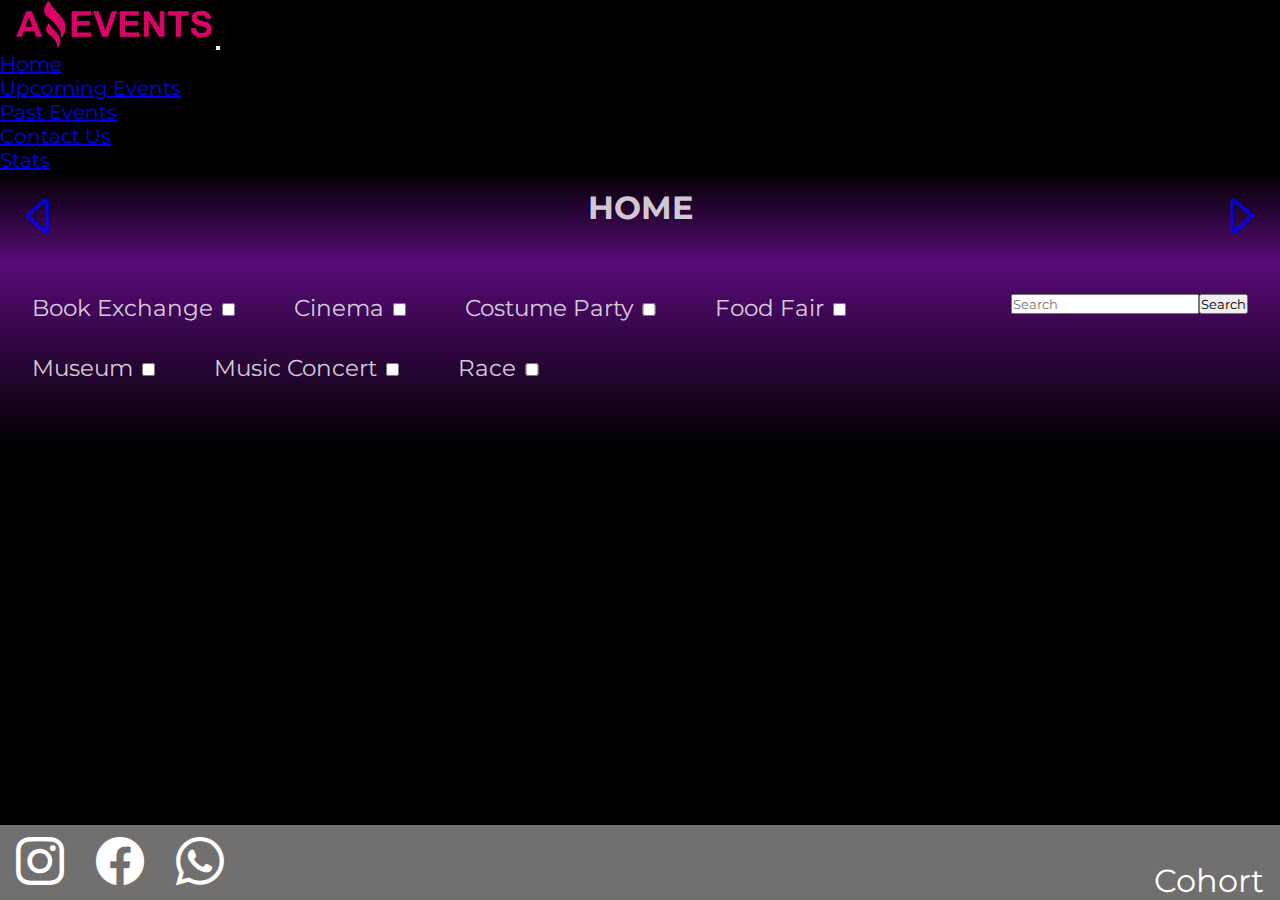
==== index.html @ 10e1f59e "almost" ====
<!DOCTYPE html>
<html lang="en">
  <head>
    <meta charset="UTF-8" />
    <meta http-equiv="X-UA-Compatible" content="IE=edge" />
    <meta name="viewport" content="width=device-width, initial-scale=1.0" />
    <link rel="stylesheet" href="style.css" />
    <link rel="shortcut icon" href="./images/favicon.png" type="image/x-icon" />
    <link
      rel="stylesheet"
      href="https://cdn.jsdelivr.net/npm/bootstrap-icons@1.10.3/font/bootstrap-icons.css"
    />
    <link
      href="https://cdn.jsdelivr.net/npm/bootstrap@5.3.0-alpha1/dist/css/bootstrap.min.css"
      rel="stylesheet"
      integrity="sha384-GLhlTQ8iRABdZLl6O3oVMWSktQOp6b7In1Zl3/Jr59b6EGGoI1aFkw7cmDA6j6gD"
      crossorigin="anonymous"
    />
    <title>Awesome Events</title>
  </head>

  <body>
    <header>
      <nav class="navbar navbar-expand-lg bg-body-tertiary">
        <div class="container-fluid">
          <a class="navbar-brand" href="#">
            <img
              class="logo"
              src="./images/Logo_Amazing_Events.png"
              alt="logo"
            />
          </a>
          <button
            class="navbar-toggler"
            type="button"
            data-bs-toggle="collapse"
            data-bs-target="#navbarNav"
            aria-controls="navbarNav"
            aria-expanded="false"
            aria-label="Toggle navigation"
          >
            <span class="navbar-toggler-icon"></span>
          </button>
          <div class="collapse navbar-collapse" id="navbarNav">
            <ul class="navbar-nav">
              <li class="nav-item">
                <a class="nav-link active" aria-current="page" href="#">Home</a>
              </li>
              <li class="nav-item">
                <a class="nav-link" href="upcoming_events.html"
                  >Upcoming Events</a
                >
              </li>
              <li class="nav-item">
                <a class="nav-link" href="past_event.html">Past Events</a>
              </li>
              <li class="nav-item">
                <a class="nav-link" href="contact.html">Contact Us</a>
              </li>
                       <li class="nav-item">
                <a class="nav-link" href="stats.html">Stats</a>
              </li>
            </ul>
          </div>
        </div>
      </nav>
    </header>
    <div class="rule">
      <a href="stats.html"><i class="bi bi-caret-left"></i></a>
      <h1 class="display-4">Home</h1>
      <a href="upcoming_events.html"><i class="bi bi-caret-right"></i></a>
    </div>

    <main>
      <div>
        <div>
          <div class="checkbox-container">
            <div class="categories">
              <div>
                <label for="category1">Book Exchange</label>
                <input type="checkbox" name="Category" id="category1" value="Book Exchange" class="checkbox-values" />
              </div>
              <div>
                <label for="category2">Cinema</label>
                <input type="checkbox" name="Category" id="category2" value="Cinema" class="checkbox-values" />
              </div>
              <div>
                <label for="category3">Costume Party</label>
                <input type="checkbox" name="Category" id="category3" value="Costume Party" class="checkbox-values" />
              </div>
              <div>
                <label for="category4">Food Fair</label>
                <input type="checkbox" name="Category" id="category4" value="Food Fair" class="checkbox-values" />
              </div>
              <div>
                <label for="category5">Museum</label>
                <input type="checkbox" name="Category" id="category5" value="Museum" class="checkbox-values" />
              </div>
              <div>
                <label for="category6">Music Concert</label>
                <input type="checkbox" name="Category" id="category6" value="Music Concert" class="checkbox-values" />
              </div>
              <div>
                <label for="category7">Race</label>
                <input type="checkbox" name="Category" id="category7" value="Race" class="checkbox-values"/>
              </div>
            </div>
            <div class="search-container">
              <input
                class="form-control me-2"
                id="searcher"
                type="search"
                placeholder="Search"
                aria-label="Search"
              />
              <button class="btn btn-outline-success" id="button-search" type="submit">
                Search
              </button>
            </div>
          </div>
        </div>

      <div class="card-container" id="cards">
        <!-- <div class="card" style="width: 20rem">
          <img
            src="./images/Marathon.jpg"
            class="card-img-top"
            alt="Marathon"
          />
          <div class="card-body">
            <div class="title">
              <h5 class="card-title">Card name</h5>
              <h6>Date</h6>
            </div>
            <p class="card-text">
              This is a description of the event and how AWESOME we are.
            </p>
          </div>
          <ul class="list-group list-group-flush">
            <li class="list-group-item">Category</li>
            <li class="list-group-item">Place</li>
            <li class="list-group-item">Capacity</li>
            <li class="list-group-item">Assistance or estimate</li>
            <li class="list-group-item">
              <div class="price-container">
                <p>Price</p>
                <button type="button" class="btn btn-success">See More</button>
              </div>
            </li>
          </ul>
        </div>
     
        <div class="card" style="width: 20rem">
          <img
            src="./images/Food_Fair.jpg"
            class="card-img-top"
            alt="Food_Fair"
          />
          <div class="card-body">
            <div class="title">
              <h5 class="card-title">Card name</h5>
              <h6>Date</h6>
            </div>
            <p class="card-text">
              This is a description of the event and how AWESOME we are.
            </p>
          </div>
          <ul class="list-group list-group-flush">
            <li class="list-group-item">Category</li>
            <li class="list-group-item">Place</li>
            <li class="list-group-item">Capacity</li>
            <li class="list-group-item">Assistance or estimate</li>
            <li class="list-group-item">
              <div class="price-container">
                <p>Price</p>
                <button type="button" class="btn btn-success">See More</button>
              </div>
            </li>
          </ul>
        </div>

        <div class="card" style="width: 20rem">
          <img
            src="./images/Museum_Tour.jpg"
            class="card-img-top"
            alt="Museum_Tour"
          />
          <div class="card-body">
            <div class="title">
              <h5 class="card-title">Card name</h5>
              <h6>Date</h6>
            </div>
            <p class="card-text">
              This is a description of the event and how AWESOME we are.
            </p>
          </div>
          <ul class="list-group list-group-flush">
            <li class="list-group-item">Category</li>
            <li class="list-group-item">Place</li>
            <li class="list-group-item">Capacity</li>
            <li class="list-group-item">Assistance or estimate</li>
            <li class="list-group-item">
              <div class="price-container">
                <p>Price</p>
                <button type="button" class="btn btn-success">See More</button>
              </div>
            </li>
          </ul>
        </div>

        <div class="card" style="width: 20rem">
          <img
            src="./images/Costume_Party.jpg"
            class="card-img-top"
            alt="Costume_Party"
          />
          <div class="card-body">
            <div class="title">
              <h5 class="card-title">Card name</h5>
              <h6>Date</h6>
            </div>
            <p class="card-text">
              This is a description of the event and how AWESOME we are.
            </p>
          </div>
          <ul class="list-group list-group-flush">
            <li class="list-group-item">Category</li>
            <li class="list-group-item">Place</li>
            s
            <li class="list-group-item">Capacity</li>
            <li class="list-group-item">Assistance or estimate</li>
            <li class="list-group-item">
              <div class="price-container">
                <p>Price</p>
                <button type="button" class="btn btn-success">See More</button>
              </div>
            </li>
          </ul>
        </div> -->
      </div>
    </main>
    <footer>
      <div class="social-media">
        <div class="insta">
          <a href=""><i class="bi bi-instagram"></i></a>
        </div>
        <div class="fb">
          <a href=""><i class="bi bi-facebook"></i></a>
        </div>
        <div class="wapp">
          <a href=""><i class="bi bi-whatsapp"></i></a>
        </div>
      </div>
      <p>Cohort</p>
      
    </footer>
    <script type="module" src="./scripts/index.js"></script>
  </body>
</html>
---- style.css ----
@import url('https://fonts.googleapis.com/css2?family=Montserrat&display=swap');

* {
  box-sizing: border-box;
  margin: 0;
  padding: 0;
  font-family: 'Montserrat', sans-serif;
}

.logo {
  height: 3rem;
  margin-left: 1rem;
}

.navbar-collapse {
  justify-content: right;
  margin-right: 2rem;
  font-size: 0.5rem;
}

h1 {
  text-transform: uppercase;
}

.rule {
  display: flex;
  justify-content: space-between;
  background: linear-gradient(180deg, rgb(0, 0, 0), #580b77);
  padding: 1rem;
  color: #ffffffce;
}

.bi {
  font-size: 3rem;
}

.checkbox-container {
  display: flex;
  justify-content: space-around;
  font-size: 23px;
  gap: 1rem;
}

.categories {
  display: flex;
  justify-content: left;
  gap: 2rem;
  flex-wrap: wrap;
}

.navbar-nav {
  gap: 20px;
  font-size: 20px;
}

.search-container {
  display: flex;
  justify-content: right;
  height: fit-content;
}

main {
  background: linear-gradient(0deg, rgb(0, 0, 0), #580b77);
  color: #ffffffce;
  padding: 2rem;
}

.categories input {
  width: 1.2rem;
  margin-right: 1.5rem;
}

.card-container {
  display: flex;
  justify-content: space-around;
  flex-wrap: wrap;
  margin-top: 2rem;
  gap: 1rem;
  color: #000;
}

.card img {
  padding: 1rem;
}

.card-container img {
  height: -webkit-fill-available;
  height: 13rem;
}

.title {
  display: flex;
  justify-content: space-around;
}

h6 {
  display: flex;
  align-items: center;
}

.price-container {
  display: flex;
  justify-content: space-between;
  align-items: baseline;
}

footer {
  display: flex;
  align-items: flex-end;
  justify-content: space-between;
  background-color: #949090c4;
  width: 100%;
  position: absolute;
  bottom: 0;
}

.social-media {
  display: flex;
  align-items: center;
  height: 4.7rem;
}

footer i {
  color: #fff;
  margin: 1rem;
}

footer p {
  font-size: xx-large;
  color: #fff;
  margin-right: 1rem;
}

form {
  margin: auto;
  width: 50vw;
}

.submit {
  display: flex;
  justify-content: flex-end;
}

.submit input {
  padding: 0.8rem;
}

body {
  background-color: rgb(0, 0, 0) !important;
  display: flex;
  flex-direction: column;
  position: relative;
  min-height: 100vh;
  padding-bottom: 3.5rem;
}

.pop-up {
  justify-content: center;
  align-content: center;
  align-items: center;
  height: fit-conte;
}

.col-md-6 img {
  width: -webkit-fill-available;
  object-fit: cover;
  border-radius: 2rem !important;
}

.main-details {
  display: flex;
  justify-content: center;
  align-items: center;
  color: #000;
}

th {
  height: 3rem;
  padding: 1rem !important;
}

.table-up {
  background-color: #c9abc9;
}

.table-down {
  background-color: #a183a5;
}

.table-container {
  color: #000;
  background-color: #efe9f0;
}

.th {
  background-color: #939c6b !important;
  display: flex;
  align-items: center;
  width: 100%;
}

.main-stats {
  display: flex;
  justify-content: center;
}

html {
  height: 100%;
}

@media (max-width: 767px) {
  form {
    width: auto;
  }
}

@media (max-width: 1023px) {
  .checkbox-container {
    flex-direction: column-reverse;
  }
}

.filterIn{
  display:none
}
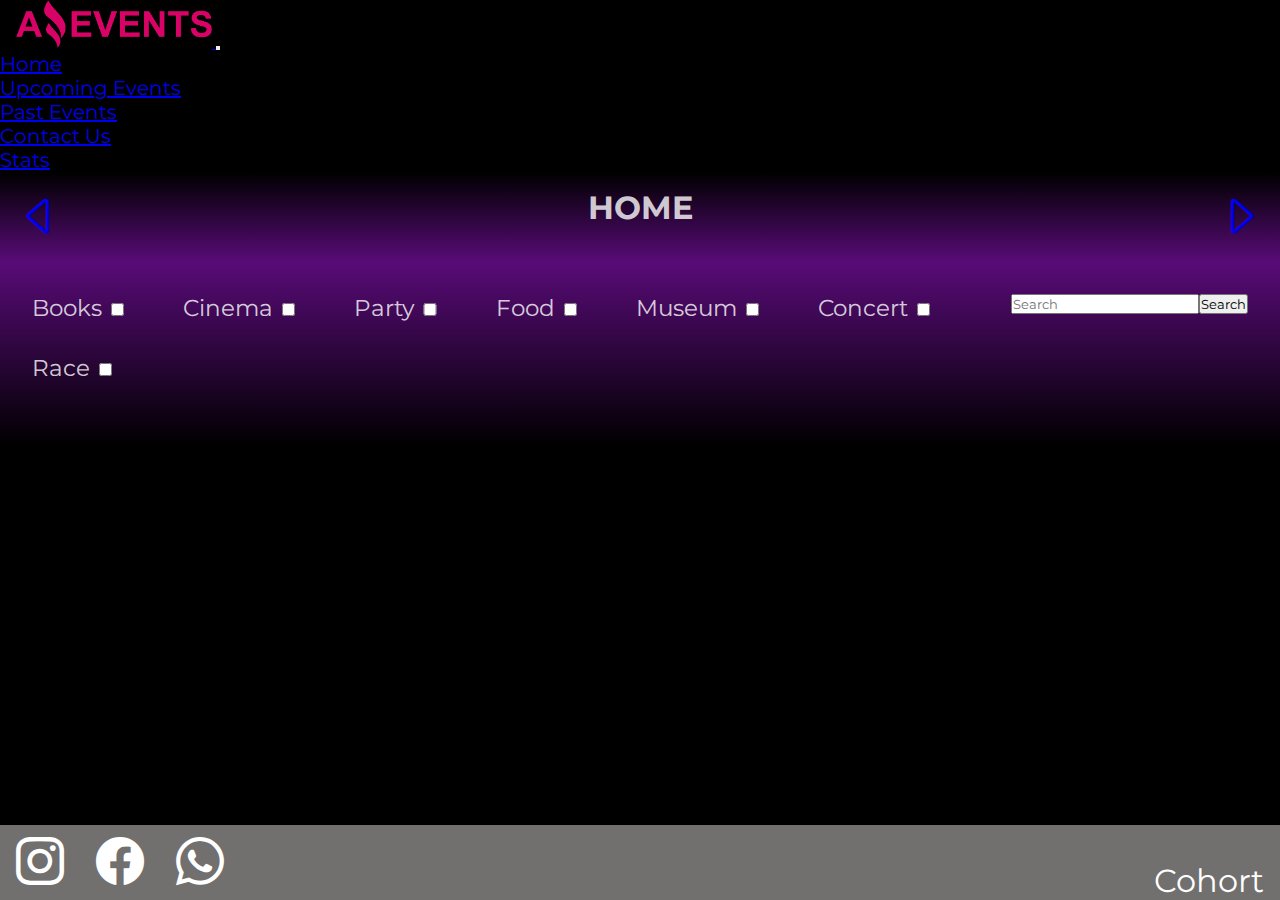
==== commit 91b87848: "fetch ok in all" ====
--- a/index.html
+++ b/index.html
@@ -1,259 +1,118 @@
 <!DOCTYPE html>
 <html lang="en">
-  <head>
-    <meta charset="UTF-8" />
-    <meta http-equiv="X-UA-Compatible" content="IE=edge" />
-    <meta name="viewport" content="width=device-width, initial-scale=1.0" />
-    <link rel="stylesheet" href="style.css" />
-    <link rel="shortcut icon" href="./images/favicon.png" type="image/x-icon" />
-    <link
-      rel="stylesheet"
-      href="https://cdn.jsdelivr.net/npm/bootstrap-icons@1.10.3/font/bootstrap-icons.css"
-    />
-    <link
-      href="https://cdn.jsdelivr.net/npm/bootstrap@5.3.0-alpha1/dist/css/bootstrap.min.css"
-      rel="stylesheet"
-      integrity="sha384-GLhlTQ8iRABdZLl6O3oVMWSktQOp6b7In1Zl3/Jr59b6EGGoI1aFkw7cmDA6j6gD"
-      crossorigin="anonymous"
-    />
-    <title>Awesome Events</title>
-  </head>
 
-  <body>
-    <header>
-      <nav class="navbar navbar-expand-lg bg-body-tertiary">
-        <div class="container-fluid">
-          <a class="navbar-brand" href="#">
-            <img
-              class="logo"
-              src="./images/Logo_Amazing_Events.png"
-              alt="logo"
-            />
-          </a>
-          <button
-            class="navbar-toggler"
-            type="button"
-            data-bs-toggle="collapse"
-            data-bs-target="#navbarNav"
-            aria-controls="navbarNav"
-            aria-expanded="false"
-            aria-label="Toggle navigation"
-          >
-            <span class="navbar-toggler-icon"></span>
-          </button>
-          <div class="collapse navbar-collapse" id="navbarNav">
-            <ul class="navbar-nav">
-              <li class="nav-item">
-                <a class="nav-link active" aria-current="page" href="#">Home</a>
-              </li>
-              <li class="nav-item">
-                <a class="nav-link" href="upcoming_events.html"
-                  >Upcoming Events</a
-                >
-              </li>
-              <li class="nav-item">
-                <a class="nav-link" href="past_event.html">Past Events</a>
-              </li>
-              <li class="nav-item">
-                <a class="nav-link" href="contact.html">Contact Us</a>
-              </li>
-                       <li class="nav-item">
-                <a class="nav-link" href="stats.html">Stats</a>
-              </li>
-            </ul>
-          </div>
-        </div>
-      </nav>
-    </header>
-    <div class="rule">
-      <a href="stats.html"><i class="bi bi-caret-left"></i></a>
-      <h1 class="display-4">Home</h1>
-      <a href="upcoming_events.html"><i class="bi bi-caret-right"></i></a>
-    </div>
+<head>
+  <meta charset="UTF-8" />
+  <meta http-equiv="X-UA-Compatible" content="IE=edge" />
+  <meta name="viewport" content="width=device-width, initial-scale=1.0" />
+  <link rel="stylesheet" href="style.css" />
+  <link rel="shortcut icon" href="./images/favicon.png" type="image/x-icon" />
+  <link rel="stylesheet" href="https://cdn.jsdelivr.net/npm/bootstrap-icons@1.10.3/font/bootstrap-icons.css" />
+  <link href="https://cdn.jsdelivr.net/npm/bootstrap@5.3.0-alpha1/dist/css/bootstrap.min.css" rel="stylesheet"
+    integrity="sha384-GLhlTQ8iRABdZLl6O3oVMWSktQOp6b7In1Zl3/Jr59b6EGGoI1aFkw7cmDA6j6gD" crossorigin="anonymous" />
+  <title>Awesome Events</title>
+</head>
 
-    <main>
-      <div>
-        <div>
-          <div class="checkbox-container">
-            <div class="categories">
-              <div>
-                <label for="category1">Book Exchange</label>
-                <input type="checkbox" name="Category" id="category1" value="Book Exchange" class="checkbox-values" />
-              </div>
-              <div>
-                <label for="category2">Cinema</label>
-                <input type="checkbox" name="Category" id="category2" value="Cinema" class="checkbox-values" />
-              </div>
-              <div>
-                <label for="category3">Costume Party</label>
-                <input type="checkbox" name="Category" id="category3" value="Costume Party" class="checkbox-values" />
-              </div>
-              <div>
-                <label for="category4">Food Fair</label>
-                <input type="checkbox" name="Category" id="category4" value="Food Fair" class="checkbox-values" />
-              </div>
-              <div>
-                <label for="category5">Museum</label>
-                <input type="checkbox" name="Category" id="category5" value="Museum" class="checkbox-values" />
-              </div>
-              <div>
-                <label for="category6">Music Concert</label>
-                <input type="checkbox" name="Category" id="category6" value="Music Concert" class="checkbox-values" />
-              </div>
-              <div>
-                <label for="category7">Race</label>
-                <input type="checkbox" name="Category" id="category7" value="Race" class="checkbox-values"/>
-              </div>
-            </div>
-            <div class="search-container">
-              <input
-                class="form-control me-2"
-                id="searcher"
-                type="search"
-                placeholder="Search"
-                aria-label="Search"
-              />
-              <button class="btn btn-outline-success" id="button-search" type="submit">
-                Search
-              </button>
-            </div>
-          </div>
-        </div>
-
-      <div class="card-container" id="cards">
-        <!-- <div class="card" style="width: 20rem">
-          <img
-            src="./images/Marathon.jpg"
-            class="card-img-top"
-            alt="Marathon"
-          />
-          <div class="card-body">
-            <div class="title">
-              <h5 class="card-title">Card name</h5>
-              <h6>Date</h6>
-            </div>
-            <p class="card-text">
-              This is a description of the event and how AWESOME we are.
-            </p>
-          </div>
-          <ul class="list-group list-group-flush">
-            <li class="list-group-item">Category</li>
-            <li class="list-group-item">Place</li>
-            <li class="list-group-item">Capacity</li>
-            <li class="list-group-item">Assistance or estimate</li>
-            <li class="list-group-item">
-              <div class="price-container">
-                <p>Price</p>
-                <button type="button" class="btn btn-success">See More</button>
-              </div>
+<body>
+  <header>
+    <nav class="navbar navbar-expand-lg bg-body-tertiary">
+      <div class="container-fluid">
+        <a class="navbar-brand" href="#">
+          <img class="logo" src="./images/Logo_Amazing_Events.png" alt="logo" />
+        </a>
+        <button class="navbar-toggler" type="button" data-bs-toggle="collapse" data-bs-target="#navbarNav"
+          aria-controls="navbarNav" aria-expanded="false" aria-label="Toggle navigation">
+          <span class="navbar-toggler-icon"></span>
+        </button>
+        <div class="collapse navbar-collapse" id="navbarNav">
+          <ul class="navbar-nav">
+            <li class="nav-item">
+              <a class="nav-link active" aria-current="page" href="#">Home</a>
+            </li>
+            <li class="nav-item">
+              <a class="nav-link" href="upcoming_events.html">Upcoming Events</a>
+            </li>
+            <li class="nav-item">
+              <a class="nav-link" href="past_event.html">Past Events</a>
+            </li>
+            <li class="nav-item">
+              <a class="nav-link" href="contact.html">Contact Us</a>
+            </li>
+            <li class="nav-item">
+              <a class="nav-link" href="stats.html">Stats</a>
             </li>
           </ul>
         </div>
-     
-        <div class="card" style="width: 20rem">
-          <img
-            src="./images/Food_Fair.jpg"
-            class="card-img-top"
-            alt="Food_Fair"
-          />
-          <div class="card-body">
-            <div class="title">
-              <h5 class="card-title">Card name</h5>
-              <h6>Date</h6>
+      </div>
+    </nav>
+  </header>
+  <div class="rule">
+    <a href="stats.html"><i class="bi bi-caret-left"></i></a>
+    <h1 class="display-4">Home</h1>
+    <a href="upcoming_events.html"><i class="bi bi-caret-right"></i></a>
+  </div>
+
+  <main>
+    <div>
+      <div>
+        <div class="checkbox-container">
+          <div class="categories">
+            <div>
+              <label for="category1">Books</label>
+              <input type="checkbox" name="Category" id="category1" value="Books" class="checkbox-values" />
             </div>
-            <p class="card-text">
-              This is a description of the event and how AWESOME we are.
-            </p>
+            <div>
+              <label for="category2">Cinema</label>
+              <input type="checkbox" name="Category" id="category2" value="Cinema" class="checkbox-values" />
+            </div>
+            <div>
+              <label for="category3">Party</label>
+              <input type="checkbox" name="Category" id="category3" value="Party" class="checkbox-values" />
+            </div>
+            <div>
+              <label for="category4">Food</label>
+              <input type="checkbox" name="Category" id="category4" value="Food" class="checkbox-values" />
+            </div>
+            <div>
+              <label for="category5">Museum</label>
+              <input type="checkbox" name="Category" id="category5" value="Museum" class="checkbox-values" />
+            </div>
+            <div>
+              <label for="category6">Concert</label>
+              <input type="checkbox" name="Category" id="category6" value="Concert" class="checkbox-values" />
+            </div>
+            <div>
+              <label for="category7">Race</label>
+              <input type="checkbox" name="Category" id="category7" value="Race" class="checkbox-values" />
+            </div>
           </div>
-          <ul class="list-group list-group-flush">
-            <li class="list-group-item">Category</li>
-            <li class="list-group-item">Place</li>
-            <li class="list-group-item">Capacity</li>
-            <li class="list-group-item">Assistance or estimate</li>
-            <li class="list-group-item">
-              <div class="price-container">
-                <p>Price</p>
-                <button type="button" class="btn btn-success">See More</button>
-              </div>
-            </li>
-          </ul>
-        </div>
-
-        <div class="card" style="width: 20rem">
-          <img
-            src="./images/Museum_Tour.jpg"
-            class="card-img-top"
-            alt="Museum_Tour"
-          />
-          <div class="card-body">
-            <div class="title">
-              <h5 class="card-title">Card name</h5>
-              <h6>Date</h6>
-            </div>
-            <p class="card-text">
-              This is a description of the event and how AWESOME we are.
-            </p>
+          <div class="search-container">
+            <input class="form-control me-2" id="searcher" type="search" placeholder="Search" aria-label="Search" />
+            <button class="btn btn-outline-success" id="button-search" type="submit">
+              Search
+            </button>
           </div>
-          <ul class="list-group list-group-flush">
-            <li class="list-group-item">Category</li>
-            <li class="list-group-item">Place</li>
-            <li class="list-group-item">Capacity</li>
-            <li class="list-group-item">Assistance or estimate</li>
-            <li class="list-group-item">
-              <div class="price-container">
-                <p>Price</p>
-                <button type="button" class="btn btn-success">See More</button>
-              </div>
-            </li>
-          </ul>
-        </div>
-
-        <div class="card" style="width: 20rem">
-          <img
-            src="./images/Costume_Party.jpg"
-            class="card-img-top"
-            alt="Costume_Party"
-          />
-          <div class="card-body">
-            <div class="title">
-              <h5 class="card-title">Card name</h5>
-              <h6>Date</h6>
-            </div>
-            <p class="card-text">
-              This is a description of the event and how AWESOME we are.
-            </p>
-          </div>
-          <ul class="list-group list-group-flush">
-            <li class="list-group-item">Category</li>
-            <li class="list-group-item">Place</li>
-            s
-            <li class="list-group-item">Capacity</li>
-            <li class="list-group-item">Assistance or estimate</li>
-            <li class="list-group-item">
-              <div class="price-container">
-                <p>Price</p>
-                <button type="button" class="btn btn-success">See More</button>
-              </div>
-            </li>
-          </ul>
-        </div> -->
-      </div>
-    </main>
-    <footer>
-      <div class="social-media">
-        <div class="insta">
-          <a href=""><i class="bi bi-instagram"></i></a>
-        </div>
-        <div class="fb">
-          <a href=""><i class="bi bi-facebook"></i></a>
-        </div>
-        <div class="wapp">
-          <a href=""><i class="bi bi-whatsapp"></i></a>
         </div>
       </div>
-      <p>Cohort</p>
-      
-    </footer>
-    <script type="module" src="./scripts/index.js"></script>
-  </body>
-</html>
+
+      <div class="card-container" id="cards">
+  </main>
+  <footer>
+    <div class="social-media">
+      <div class="insta">
+        <a href=""><i class="bi bi-instagram"></i></a>
+      </div>
+      <div class="fb">
+        <a href=""><i class="bi bi-facebook"></i></a>
+      </div>
+      <div class="wapp">
+        <a href=""><i class="bi bi-whatsapp"></i></a>
+      </div>
+    </div>
+    <p>Cohort</p>
+
+  </footer>
+  <script type="module" src="./scripts/index.js"></script>
+</body>
+
+</html>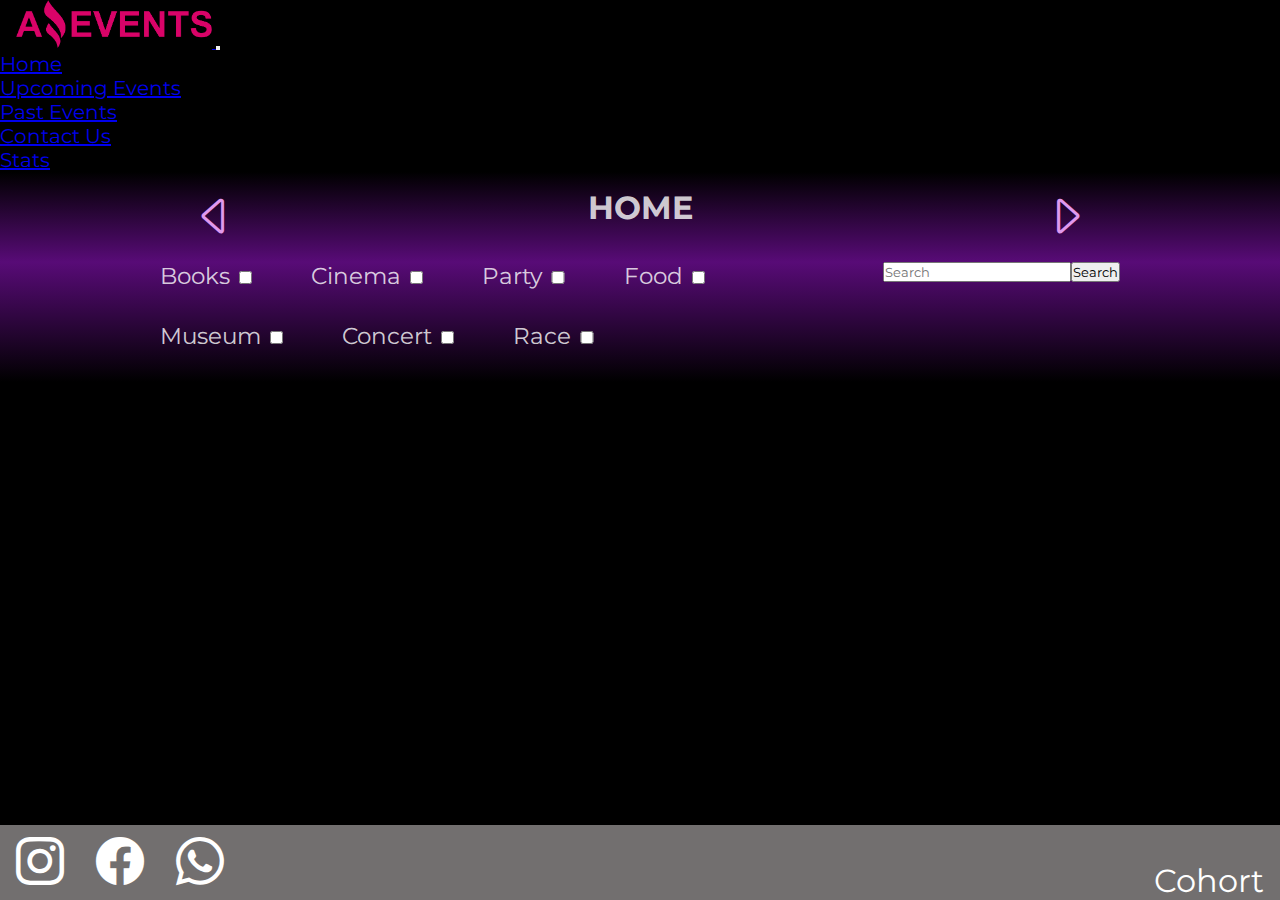
==== commit daaedecc: "display style main in progress" ====
--- a/index.html
+++ b/index.html
@@ -48,7 +48,7 @@
   </header>
   <div class="rule">
     <a href="stats.html"><i class="bi bi-caret-left"></i></a>
-    <h1 class="display-4">Home</h1>
+    <h1 class="h1-displaystyle">Home</h1>
     <a href="upcoming_events.html"><i class="bi bi-caret-right"></i></a>
   </div>
 
--- a/style.css
+++ b/style.css
@@ -19,15 +19,28 @@
 }
 
 h1 {
+  display: flex;
+  justify-content: space-around;
+  align-content: center;
   text-transform: uppercase;
 }
 
 .rule {
   display: flex;
-  justify-content: space-between;
+  justify-content: space-around;
+  align-content: center;
   background: linear-gradient(180deg, rgb(0, 0, 0), #580b77);
   padding: 1rem;
   color: #ffffffce;
+}
+
+.rule a{
+  display: flex;
+  justify-content: space-around;
+  text-decoration: none;
+  color: #e099ee;
+  justify-content: center;
+  align-content: center;
 }
 
 .bi {
@@ -63,6 +76,7 @@
   background: linear-gradient(0deg, rgb(0, 0, 0), #580b77);
   color: #ffffffce;
   padding: 2rem;
+  padding: 0 10rem;
 }
 
 .categories input {
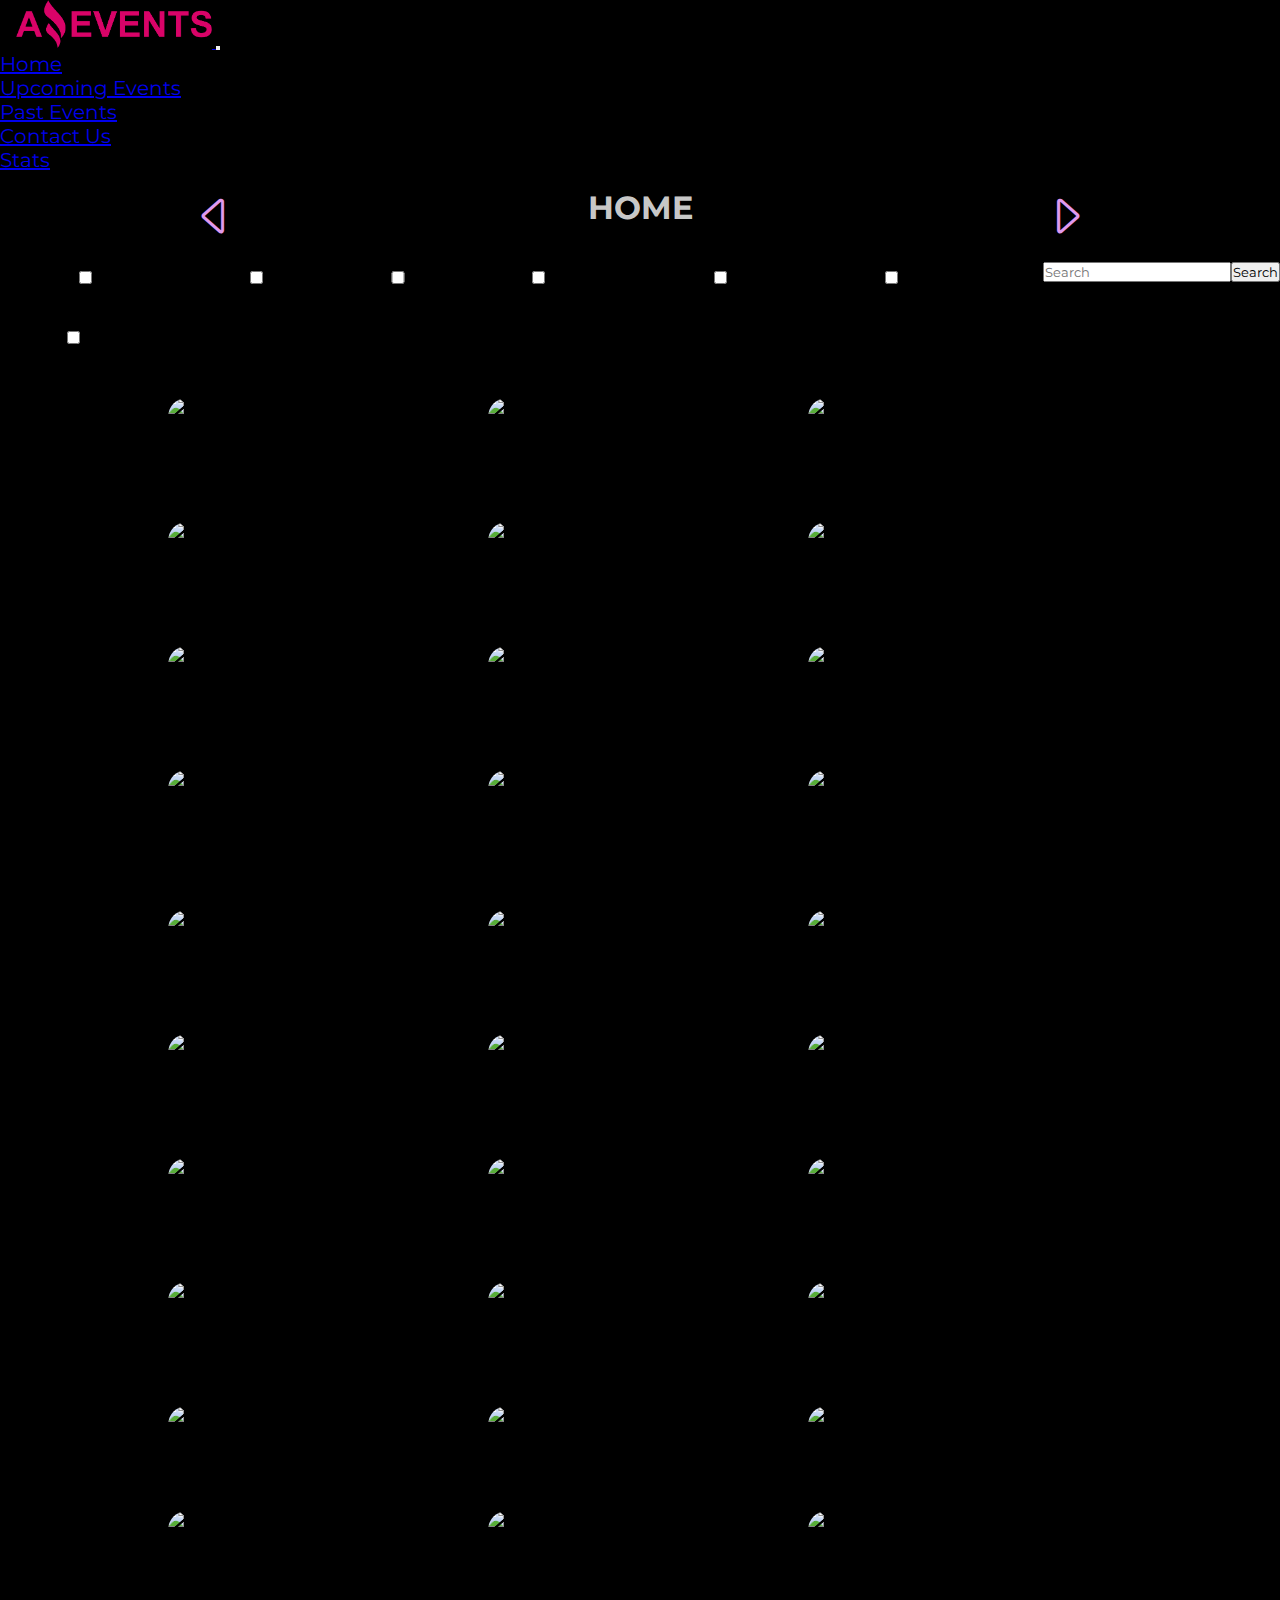
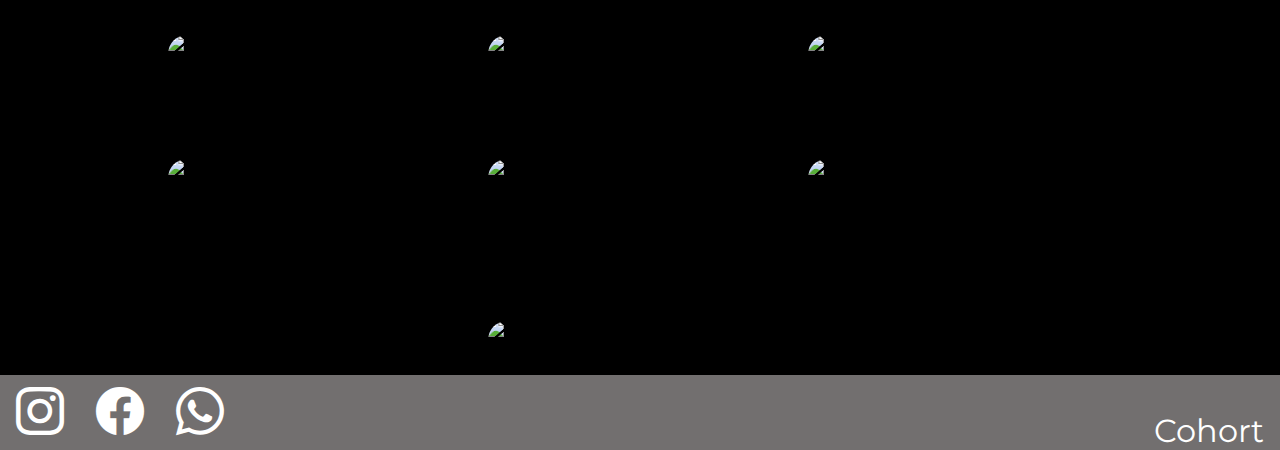
==== commit 6047d80f: "card style in progress" ====
--- a/index.html
+++ b/index.html
@@ -95,7 +95,7 @@
         </div>
       </div>
 
-      <div class="card-container" id="cards">
+      <div class="card-container" id="cards"> </div>
   </main>
   <footer>
     <div class="social-media">
--- a/style.css
+++ b/style.css
@@ -29,7 +29,6 @@
   display: flex;
   justify-content: space-around;
   align-content: center;
-  background: linear-gradient(180deg, rgb(0, 0, 0), #580b77);
   padding: 1rem;
   color: #ffffffce;
 }
@@ -72,34 +71,52 @@
   height: fit-content;
 }
 
-main {
-  background: linear-gradient(0deg, rgb(0, 0, 0), #580b77);
-  color: #ffffffce;
-  padding: 2rem;
-  padding: 0 10rem;
-}
 
 .categories input {
   width: 1.2rem;
   margin-right: 1.5rem;
 }
 
+.card{
+   width: 19rem; 
+   margin-top: 1rem;
+   border-radius: 1.5rem !important;
+}
+
+.card:hover{
+translate: 5px 2px;
+}
+
 .card-container {
   display: flex;
-  justify-content: space-around;
+  justify-content: center;
   flex-wrap: wrap;
   margin-top: 2rem;
   gap: 1rem;
   color: #000;
+  padding: 0 5%;
 }
 
 .card img {
-  padding: 1rem;
+  object-fit: cover;
+}
+
+.card-body{
+  padding: 0 1rem 0;
+
+}
+
+.card-title{
+  width: 60%;
 }
 
 .card-container img {
-  height: -webkit-fill-available;
-  height: 13rem;
+  height: 15rem;
+  border-radius: 1.5rem 1.5rem 0 0;
+}
+
+.list-group-item{
+display: none !important;
 }
 
 .title {
@@ -166,6 +183,11 @@
   position: relative;
   min-height: 100vh;
   padding-bottom: 3.5rem;
+  background-image: url(./images/bg.png);
+  background-repeat: no-repeat;        
+  background-position: center;        
+  background-size: cover;             
+  background-attachment: fixed;  
 }
 
 .pop-up {
@@ -178,7 +200,7 @@
 .col-md-6 img {
   width: -webkit-fill-available;
   object-fit: cover;
-  border-radius: 2rem !important;
+  border-radius: 2.5rem !important;
 }
 
 .main-details {
@@ -212,7 +234,7 @@
   align-items: center;
   width: 100%;
 }
-
+z
 .main-stats {
   display: flex;
   justify-content: center;
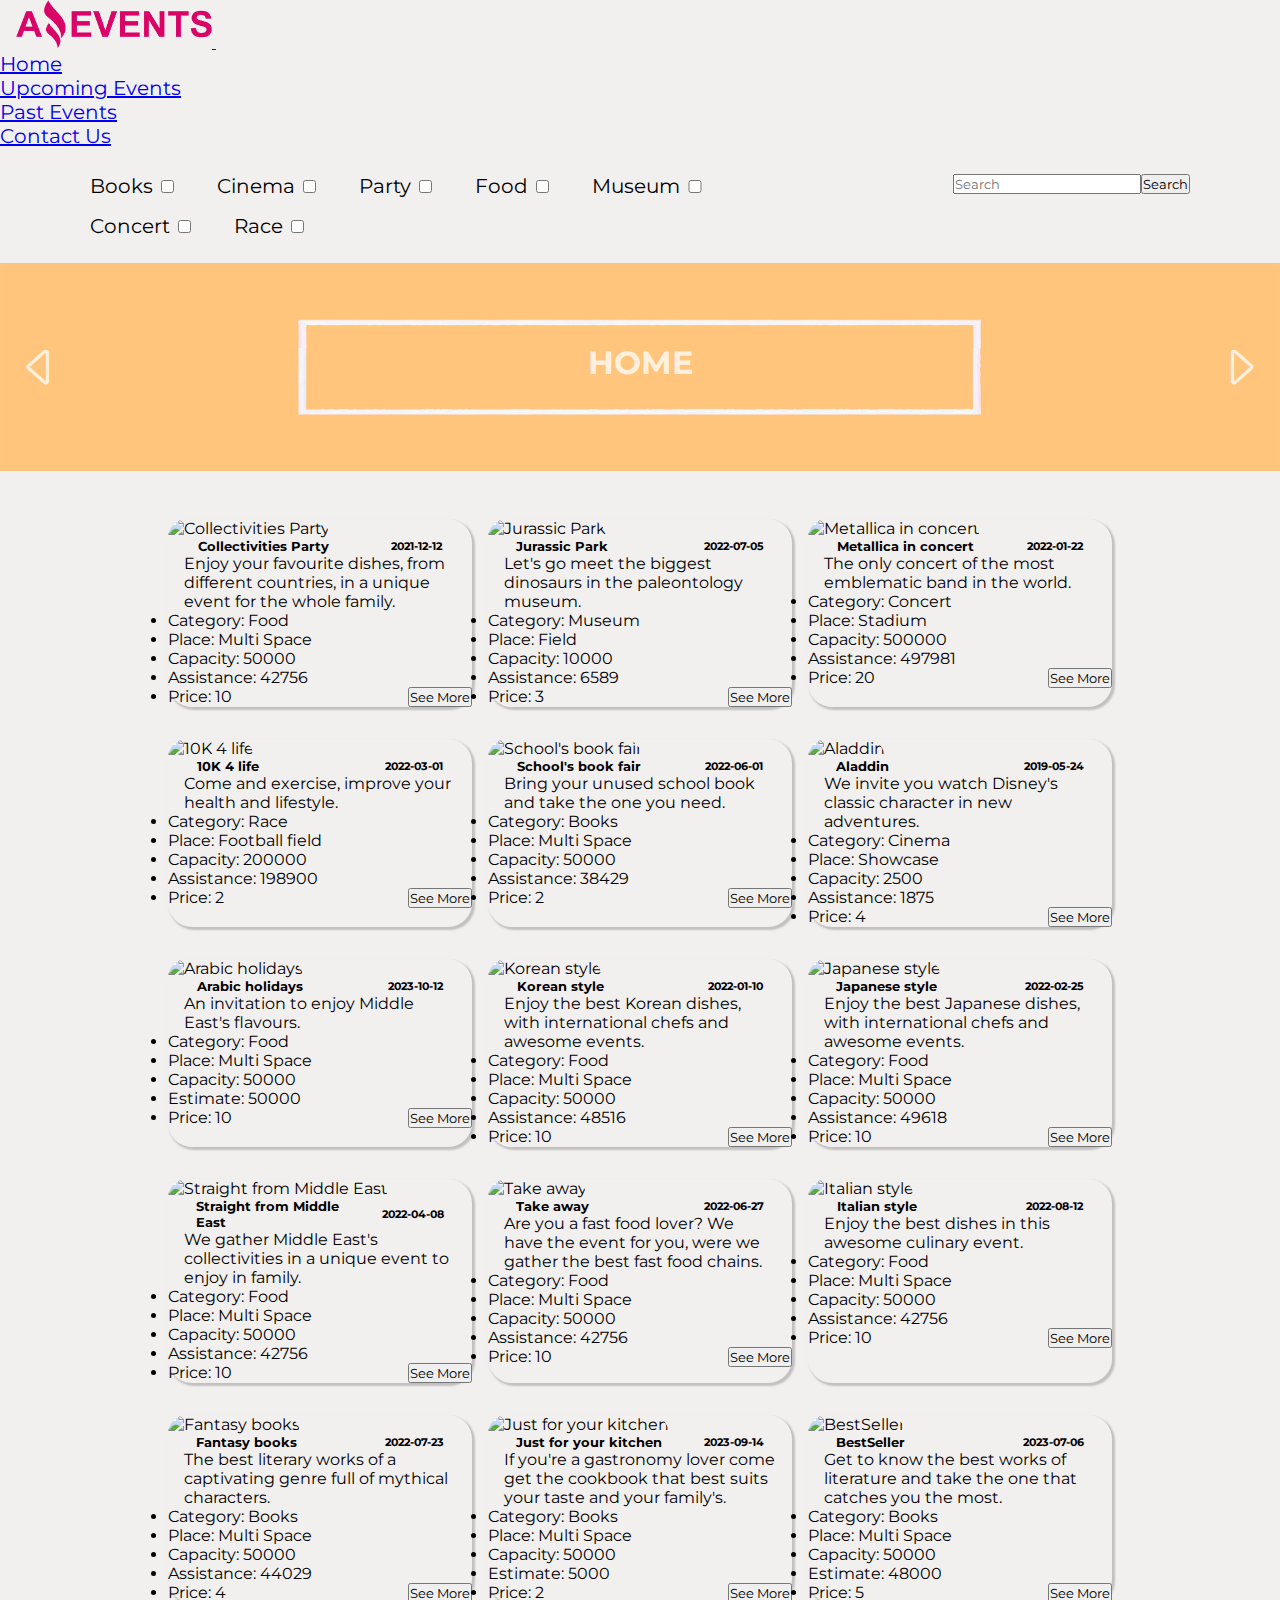
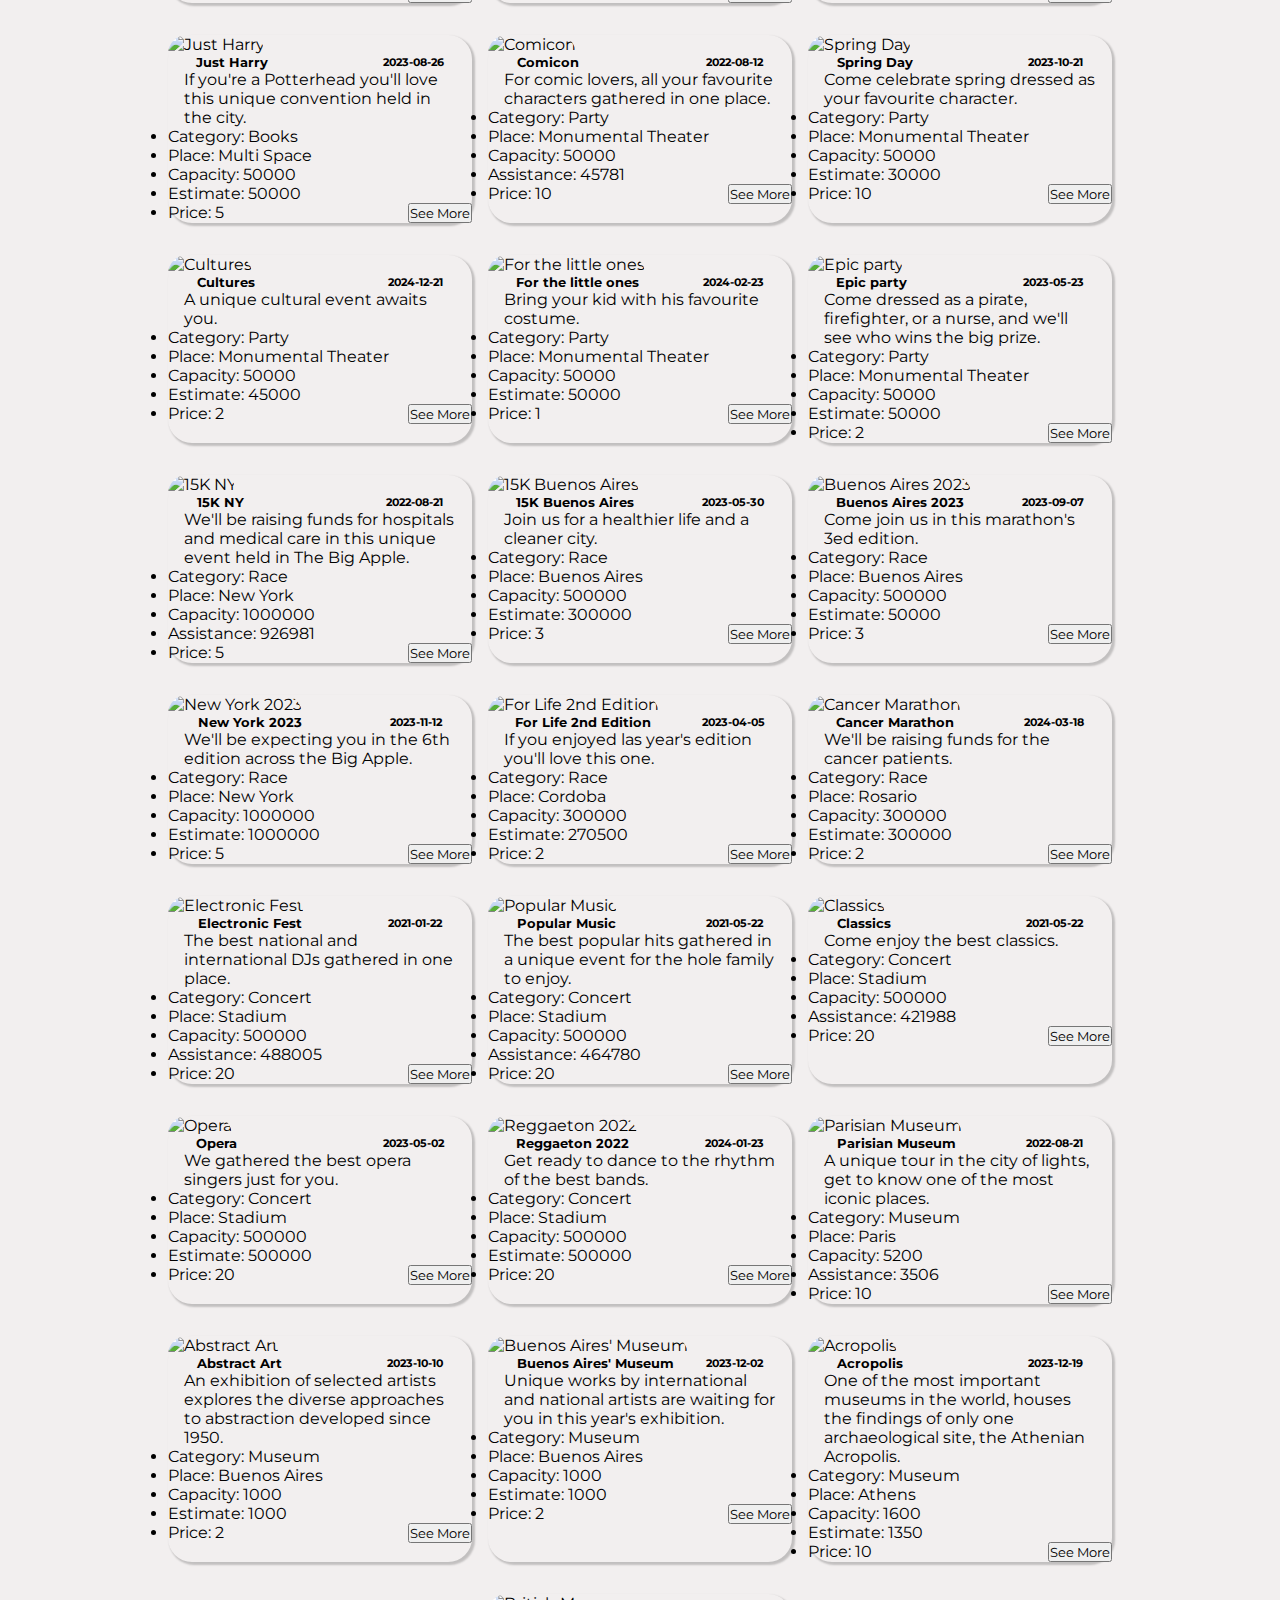
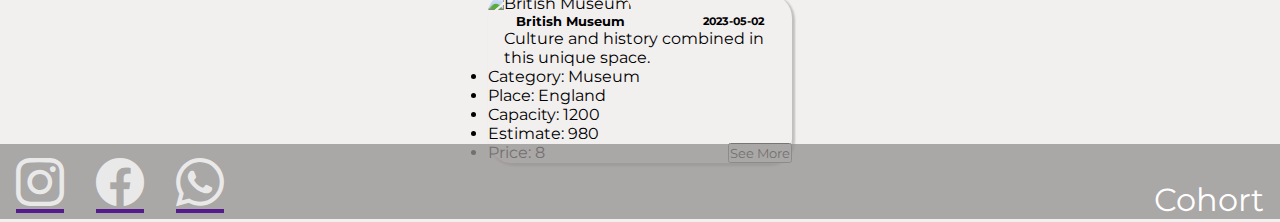
==== commit 971391bf: "home style in progress" ====
--- a/index.html
+++ b/index.html
@@ -38,64 +38,72 @@
             <li class="nav-item">
               <a class="nav-link" href="contact.html">Contact Us</a>
             </li>
-            <li class="nav-item">
+            <!-- <li class="nav-item">
               <a class="nav-link" href="stats.html">Stats</a>
-            </li>
+            </li>-->
           </ul>
         </div>
       </div>
     </nav>
   </header>
+  <div>
+    <div class="checkbox-container">
+      <div class="categories">
+        <div>
+          <label for="category1">Books</label>
+          <input type="checkbox" name="Category" id="category1" value="Books" class="checkbox-values" />
+        </div>
+        <div>
+          <label for="category2">Cinema</label>
+          <input type="checkbox" name="Category" id="category2" value="Cinema" class="checkbox-values" />
+        </div>
+        <div>
+          <label for="category3">Party</label>
+          <input type="checkbox" name="Category" id="category3" value="Party" class="checkbox-values" />
+        </div>
+        <div>
+          <label for="category4">Food</label>
+          <input type="checkbox" name="Category" id="category4" value="Food" class="checkbox-values" />
+        </div>
+        <div>
+          <label for="category5">Museum</label>
+          <input type="checkbox" name="Category" id="category5" value="Museum" class="checkbox-values" />
+        </div>
+        <div>
+          <label for="category6">Concert</label>
+          <input type="checkbox" name="Category" id="category6" value="Concert" class="checkbox-values" />
+        </div>
+        <div>
+          <label for="category7">Race</label>
+          <input type="checkbox" name="Category" id="category7" value="Race" class="checkbox-values" />
+        </div>
+      </div>
+
+
+      <div class="search-container">
+        <input class="form-control me-2" id="searcher" type="search" placeholder="Search" aria-label="Search" />
+        <button class="btn btn-outline-success" id="button-search" type="submit">
+          Search
+        </button>
+      </div>
+    </div>
+  </div>
   <div class="rule">
-    <a href="stats.html"><i class="bi bi-caret-left"></i></a>
+    <a href="contact.html"><i class="bi bi-caret-left"></i></a>
+    <!-- <a href="stats.html"><i class="bi bi-caret-left"></i></a>-->
     <h1 class="h1-displaystyle">Home</h1>
+
     <a href="upcoming_events.html"><i class="bi bi-caret-right"></i></a>
   </div>
+  </div>
+
 
   <main>
     <div>
       <div>
-        <div class="checkbox-container">
-          <div class="categories">
-            <div>
-              <label for="category1">Books</label>
-              <input type="checkbox" name="Category" id="category1" value="Books" class="checkbox-values" />
-            </div>
-            <div>
-              <label for="category2">Cinema</label>
-              <input type="checkbox" name="Category" id="category2" value="Cinema" class="checkbox-values" />
-            </div>
-            <div>
-              <label for="category3">Party</label>
-              <input type="checkbox" name="Category" id="category3" value="Party" class="checkbox-values" />
-            </div>
-            <div>
-              <label for="category4">Food</label>
-              <input type="checkbox" name="Category" id="category4" value="Food" class="checkbox-values" />
-            </div>
-            <div>
-              <label for="category5">Museum</label>
-              <input type="checkbox" name="Category" id="category5" value="Museum" class="checkbox-values" />
-            </div>
-            <div>
-              <label for="category6">Concert</label>
-              <input type="checkbox" name="Category" id="category6" value="Concert" class="checkbox-values" />
-            </div>
-            <div>
-              <label for="category7">Race</label>
-              <input type="checkbox" name="Category" id="category7" value="Race" class="checkbox-values" />
-            </div>
-          </div>
-          <div class="search-container">
-            <input class="form-control me-2" id="searcher" type="search" placeholder="Search" aria-label="Search" />
-            <button class="btn btn-outline-success" id="button-search" type="submit">
-              Search
-            </button>
-          </div>
-        </div>
-      </div>
 
-      <div class="card-container" id="cards"> </div>
+
+        <div class="card-container" id="cards"> </div>
   </main>
   <footer>
     <div class="social-media">
--- a/style.css
+++ b/style.css
@@ -23,14 +23,20 @@
   justify-content: space-around;
   align-content: center;
   text-transform: uppercase;
+  color: #ffffffc4 !important;
+
 }
 
 .rule {
   display: flex;
-  justify-content: space-around;
-  align-content: center;
-  padding: 1rem;
-  color: #ffffffce;
+justify-content: space-between;
+padding: 5rem 1rem;
+color: #ffffffce;
+background-image: url(./images/Home_bg.png);
+background-size: cover; /* Asegura que la imagen cubra todo el contenedor */
+background-position: center; /* Centra la imagen */
+background-repeat: no-repeat; /* Evita que la imagen se repita */
+
 }
 
 .rule a{
@@ -43,22 +49,28 @@
 }
 
 .bi {
+  display: flex;
   font-size: 3rem;
-}
+  color: #ffffffc4;
+}
+
 
 .checkbox-container {
   display: flex;
-  justify-content: space-around;
-  font-size: 23px;
+  align-content: center;
+  padding: 2% 7%;
+  justify-content: space-around;
+  font-size: 20px;
   gap: 1rem;
 }
 
 .categories {
   display: flex;
   justify-content: left;
-  gap: 2rem;
+  gap: 1rem;
   flex-wrap: wrap;
 }
+
 
 .navbar-nav {
   gap: 20px;
@@ -68,7 +80,8 @@
 .search-container {
   display: flex;
   justify-content: right;
-  height: fit-content;
+  height: max-content;
+  width: 500px;
 }
 
 
@@ -80,11 +93,14 @@
 .card{
    width: 19rem; 
    margin-top: 1rem;
+   border: 0 !important;
    border-radius: 1.5rem !important;
+   box-shadow: 2px 2px 2px 1px rgba(0, 0, 0, 0.2);
 }
 
 .card:hover{
-translate: 5px 2px;
+translate: 0 -2px;
+transition: background-color 0.5s;
 }
 
 .card-container {
@@ -113,10 +129,6 @@
 .card-container img {
   height: 15rem;
   border-radius: 1.5rem 1.5rem 0 0;
-}
-
-.list-group-item{
-display: none !important;
 }
 
 .title {
@@ -177,17 +189,12 @@
 }
 
 body {
-  background-color: rgb(0, 0, 0) !important;
+  background-color: rgba(185, 171, 171, 0.193) !important;
   display: flex;
   flex-direction: column;
   position: relative;
   min-height: 100vh;
   padding-bottom: 3.5rem;
-  background-image: url(./images/bg.png);
-  background-repeat: no-repeat;        
-  background-position: center;        
-  background-size: cover;             
-  background-attachment: fixed;  
 }
 
 .pop-up {
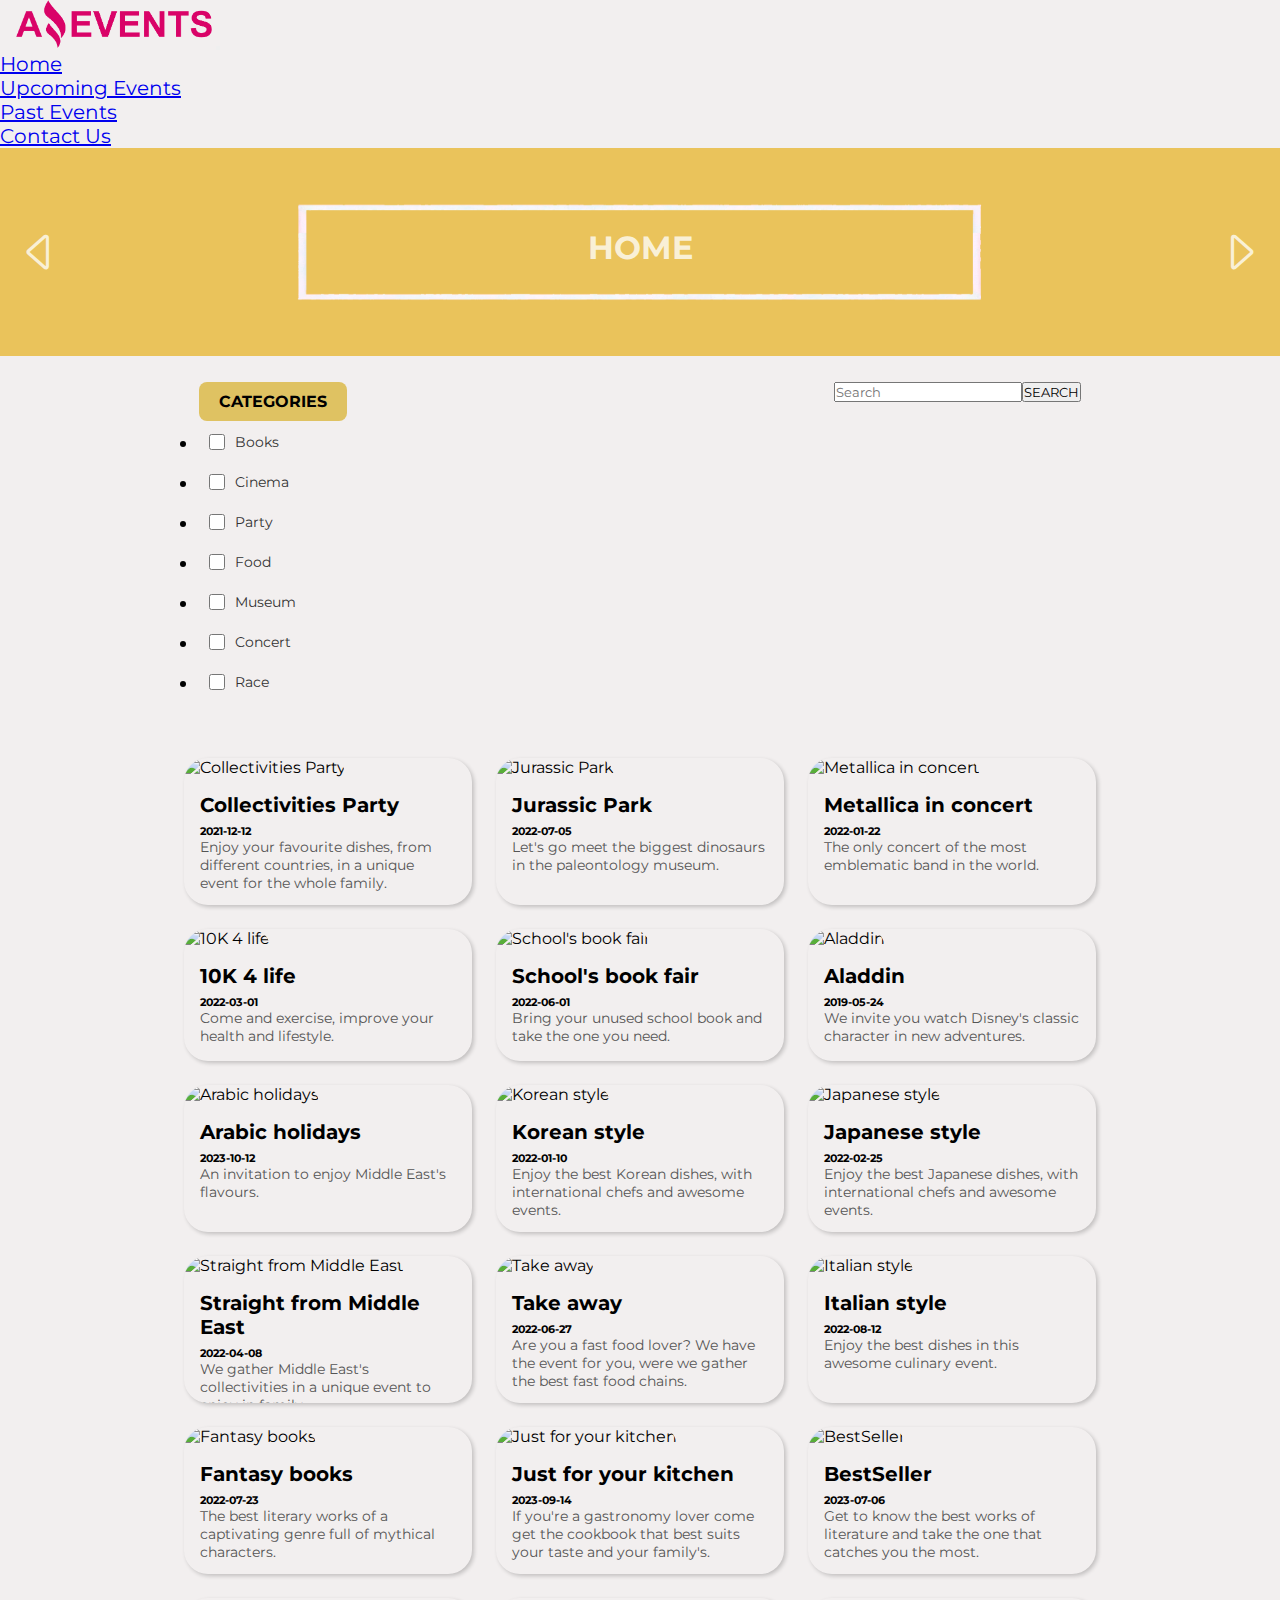
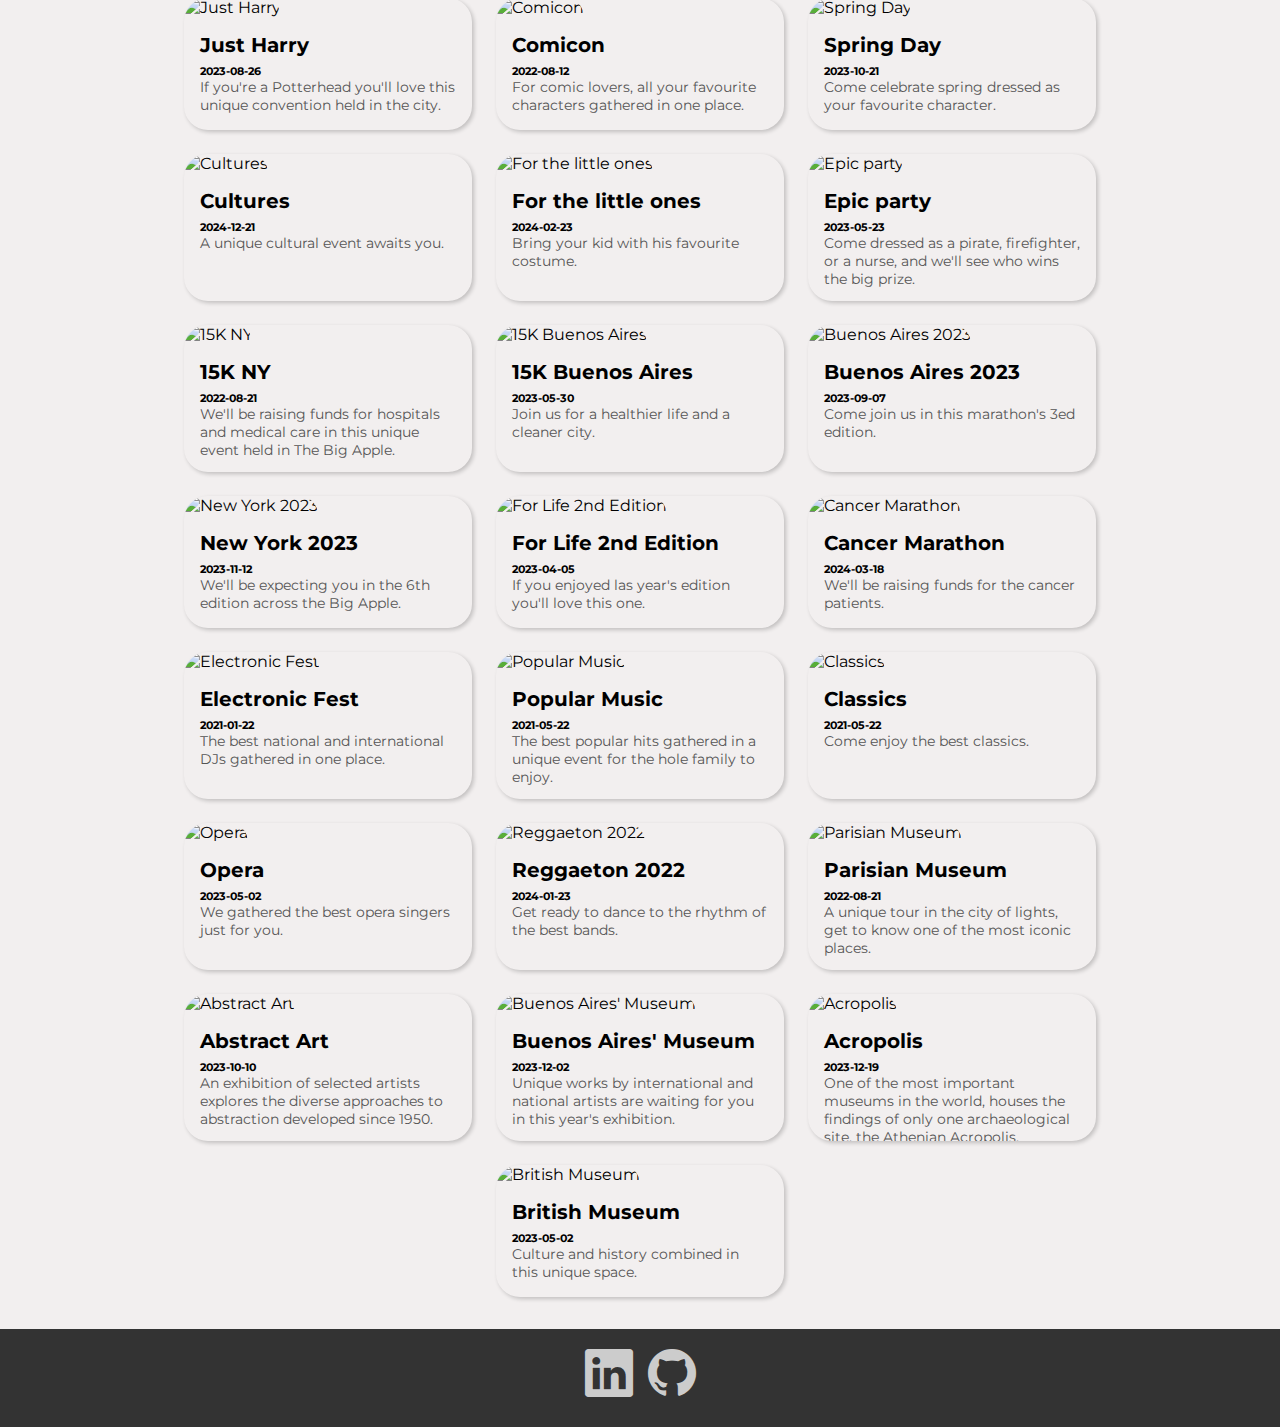
==== commit 2a701d7b: "Home ready" ====
--- a/index.html
+++ b/index.html
@@ -13,12 +13,13 @@
   <title>Awesome Events</title>
 </head>
 
+
 <body>
   <header>
     <nav class="navbar navbar-expand-lg bg-body-tertiary">
       <div class="container-fluid">
         <a class="navbar-brand" href="#">
-          <img class="logo" src="./images/Logo_Amazing_Events.png" alt="logo" />
+          <a href="index.html"><img class="logo" src="./images/Logo_Amazing_Events.png" alt="logo" /></a>
         </a>
         <button class="navbar-toggler" type="button" data-bs-toggle="collapse" data-bs-target="#navbarNav"
           aria-controls="navbarNav" aria-expanded="false" aria-label="Toggle navigation">
@@ -46,54 +47,72 @@
       </div>
     </nav>
   </header>
-  <div>
-    <div class="checkbox-container">
-      <div class="categories">
-        <div>
-          <label for="category1">Books</label>
-          <input type="checkbox" name="Category" id="category1" value="Books" class="checkbox-values" />
-        </div>
-        <div>
-          <label for="category2">Cinema</label>
-          <input type="checkbox" name="Category" id="category2" value="Cinema" class="checkbox-values" />
-        </div>
-        <div>
-          <label for="category3">Party</label>
-          <input type="checkbox" name="Category" id="category3" value="Party" class="checkbox-values" />
-        </div>
-        <div>
-          <label for="category4">Food</label>
-          <input type="checkbox" name="Category" id="category4" value="Food" class="checkbox-values" />
-        </div>
-        <div>
-          <label for="category5">Museum</label>
-          <input type="checkbox" name="Category" id="category5" value="Museum" class="checkbox-values" />
-        </div>
-        <div>
-          <label for="category6">Concert</label>
-          <input type="checkbox" name="Category" id="category6" value="Concert" class="checkbox-values" />
-        </div>
-        <div>
-          <label for="category7">Race</label>
-          <input type="checkbox" name="Category" id="category7" value="Race" class="checkbox-values" />
-        </div>
-      </div>
-
-
-      <div class="search-container">
-        <input class="form-control me-2" id="searcher" type="search" placeholder="Search" aria-label="Search" />
-        <button class="btn btn-outline-success" id="button-search" type="submit">
-          Search
-        </button>
-      </div>
-    </div>
-  </div>
+  
   <div class="rule">
     <a href="contact.html"><i class="bi bi-caret-left"></i></a>
     <!-- <a href="stats.html"><i class="bi bi-caret-left"></i></a>-->
     <h1 class="h1-displaystyle">Home</h1>
 
     <a href="upcoming_events.html"><i class="bi bi-caret-right"></i></a>
+  </div>
+  <div>
+    <div class="checkbox-container">
+      <div class="dropdown">
+        <button class="btn btn-primary " type="button" id="dropdownMenuButton" data-bs-toggle="dropdown" aria-expanded="false">
+          Categories
+        </button>
+        <ul class="dropdown-menu" aria-labelledby="dropdownMenuButton">
+          <li>
+            <label>
+              <input type="checkbox" name="Category" id="category1" value="Books" class="checkbox-values" />
+              Books
+            </label>
+          </li>
+          <li>
+            <label>
+              <input type="checkbox" name="Category" id="category2" value="Cinema" class="checkbox-values" />
+              Cinema
+            </label>
+          </li>
+          <li>
+            <label>
+              <input type="checkbox" name="Category" id="category3" value="Party" class="checkbox-values" />
+              Party
+            </label>
+          </li>
+          <li>
+            <label>
+              <input type="checkbox" name="Category" id="category4" value="Food" class="checkbox-values" />
+              Food
+            </label>
+          </li>
+          <li>
+            <label>
+              <input type="checkbox" name="Category" id="category5" value="Museum" class="checkbox-values" />
+              Museum
+            </label>
+          </li>
+          <li>
+            <label>
+              <input type="checkbox" name="Category" id="category6" value="Concert" class="checkbox-values" />
+              Concert
+            </label>
+          </li>
+          <li>
+            <label>
+              <input type="checkbox" name="Category" id="category7" value="Race" class="checkbox-values" />
+              Race
+            </label>
+          </li>
+        </ul>
+      </div>
+    
+      <div class="search-container">
+        <input class="form-control me-2" id="searcher" type="search" placeholder="Search" aria-label="Search" />
+        <button class="btn btn-outline-success" id="button-search" type="submit">SEARCH</button>
+      </div>
+    </div>
+    
   </div>
   </div>
 
@@ -107,18 +126,13 @@
   </main>
   <footer>
     <div class="social-media">
-      <div class="insta">
-        <a href=""><i class="bi bi-instagram"></i></a>
+      <div class="linkedin">
+        <a href=""><i class="bi bi-linkedin"></i></a>
       </div>
-      <div class="fb">
-        <a href=""><i class="bi bi-facebook"></i></a>
-      </div>
-      <div class="wapp">
-        <a href=""><i class="bi bi-whatsapp"></i></a>
+      <div class="github">
+        <a href=""><i class="bi bi-github"></i></a>
       </div>
     </div>
-    <p>Cohort</p>
-
   </footer>
   <script type="module" src="./scripts/index.js"></script>
 </body>
--- a/style.css
+++ b/style.css
@@ -7,44 +7,58 @@
   font-family: 'Montserrat', sans-serif;
 }
 
+body {
+  background-color: rgba(185, 171, 171, 0.193) !important;
+  display: flex;
+  flex-direction: column;
+  position: relative;
+  min-height: 100vh;
+  padding-bottom: 0;
+}
+
+html {
+  height: 100%;
+}
+
+/* Navbar */
 .logo {
   height: 3rem;
   margin-left: 1rem;
 }
 
 .navbar-collapse {
-  justify-content: right;
+  justify-content: flex-end;
   margin-right: 2rem;
   font-size: 0.5rem;
 }
 
+.navbar-nav {
+  gap: 20px;
+  font-size: 20px;
+}
+
+/* Header */
 h1 {
   display: flex;
   justify-content: space-around;
   align-content: center;
   text-transform: uppercase;
   color: #ffffffc4 !important;
-
 }
 
 .rule {
   display: flex;
-justify-content: space-between;
-padding: 5rem 1rem;
-color: #ffffffce;
-background-image: url(./images/Home_bg.png);
-background-size: cover; /* Asegura que la imagen cubra todo el contenedor */
-background-position: center; /* Centra la imagen */
-background-repeat: no-repeat; /* Evita que la imagen se repita */
-
-}
-
-.rule a{
-  display: flex;
-  justify-content: space-around;
+  justify-content: space-between;
+  padding: 5rem 1rem;
+  color: #ffffffce;
+  background: url(./images/Home_bg.png) center/cover no-repeat;
+}
+
+.rule a {
+  display: flex;
+  justify-content: center;
   text-decoration: none;
   color: #e099ee;
-  justify-content: center;
   align-content: center;
 }
 
@@ -54,201 +68,177 @@
   color: #ffffffc4;
 }
 
-
+/* Filters & Search */
 .checkbox-container {
   display: flex;
-  align-content: center;
+  flex-wrap: wrap;
+  gap: 1rem;
+  justify-content: space-around;
   padding: 2% 7%;
-  justify-content: space-around;
   font-size: 20px;
+}
+
+.categories {
+  display: flex;
+  flex-wrap: wrap;
   gap: 1rem;
-}
-
-.categories {
-  display: flex;
-  justify-content: left;
-  gap: 1rem;
-  flex-wrap: wrap;
-}
-
-
-.navbar-nav {
-  gap: 20px;
-  font-size: 20px;
-}
-
-.search-container {
-  display: flex;
-  justify-content: right;
-  height: max-content;
-  width: 500px;
-}
-
+  justify-content: flex-start;
+}
 
 .categories input {
   width: 1.2rem;
   margin-right: 1.5rem;
 }
 
-.card{
-   width: 19rem; 
-   margin-top: 1rem;
-   border: 0 !important;
-   border-radius: 1.5rem !important;
-   box-shadow: 2px 2px 2px 1px rgba(0, 0, 0, 0.2);
-}
-
-.card:hover{
-translate: 0 -2px;
-transition: background-color 0.5s;
-}
-
+.search-container {
+  display: flex;
+  justify-content: flex-end;
+  width: 500px;
+  height: max-content;
+}
+
+.btn-outline-success:hover{
+  background-color: #bb9a2d !important;
+}
+
+
+/* Card  */
 .card-container {
   display: flex;
+  flex-wrap: wrap;
   justify-content: center;
-  flex-wrap: wrap;
-  margin-top: 2rem;
-  gap: 1rem;
-  color: #000;
+  gap: 1.5rem;
+  margin: 2rem 2.2rem;
   padding: 0 5%;
 }
 
+.card {
+  width: 18rem;
+  border: none !important;
+  border-radius: 1.5rem !important;
+  box-shadow: 2px 2px 4px rgba(0, 0, 0, 0.2);
+  overflow: hidden;
+  position: relative;
+  cursor: pointer;
+  transition: transform 0.3s ease, box-shadow 0.3s ease;
+}
+
+.card:hover {
+  transform: translateY(-5px);
+  box-shadow: 4px 4px 8px rgba(0, 0, 0, 0.3);
+}
+
 .card img {
+  width: 100%;
+  height: 15rem;
   object-fit: cover;
-}
-
-.card-body{
-  padding: 0 1rem 0;
-
-}
-
-.card-title{
-  width: 60%;
-}
-
-.card-container img {
-  height: 15rem;
   border-radius: 1.5rem 1.5rem 0 0;
 }
 
-.title {
-  display: flex;
-  justify-content: space-around;
-}
-
-h6 {
+.card-body {
+  padding: 1rem;
+  max-height: 8rem;
+  overflow: hidden;
+  opacity: 1;
+  transition: max-height 0.3s ease, opacity 0.3s ease;
+}
+
+.card ul {
+  display: none;
+  padding: 0;
+}
+
+.card:hover .card-body {
+  max-height: 20rem;
+}
+
+.card-title {
+  margin-bottom: 0.5rem;
+  font-size: 1.25rem;
+  font-weight: bold;
+}
+
+.card-text {
+  font-size: 0.9rem;
+  color: #555;
+}
+
+
+/* Footer */
+
+footer {
+  background-color: #333;
+  color: #fff;
+  text-align: center;
+  padding: 20px;
+  position: relative;
+  bottom: 0;
+  width: 100%;
+}
+
+footer .social-media {
+  display: flex;
+  justify-content: center;
+  gap: 15px;
+  margin-bottom: 10px;
+}
+
+footer .social-media div a {
+  color: #fff;
+  font-size: 20px;
+  text-decoration: none;
+  transition: color 0.3s ease;
+}
+
+
+/* Dropdown */
+.dropdown:hover .dropdown-menu {
+  display: block;
+}
+
+.dropdown .btn-primary {
+  background-color: #dfc262;
+  border: none;
+  border-radius: 0.5rem;
+  padding: 10px 20px;
+  font-size: 16px;
+  font-weight: bold;
+  text-transform: uppercase;
+  transition: background-color 0.3s ease, box-shadow 0.3s ease;
+}
+
+.dropdown .btn-primary:hover {
+  background-color: #bb9a2d;
+  box-shadow: 0px 4px 6px rgba(0, 0, 0, 0.2);
+}
+
+.dropdown-menu li {
+  padding: 10px;
+}
+
+.dropdown-menu label {
   display: flex;
   align-items: center;
-}
-
-.price-container {
-  display: flex;
-  justify-content: space-between;
-  align-items: baseline;
-}
-
-footer {
-  display: flex;
-  align-items: flex-end;
-  justify-content: space-between;
-  background-color: #949090c4;
-  width: 100%;
-  position: absolute;
-  bottom: 0;
-}
-
-.social-media {
-  display: flex;
-  align-items: center;
-  height: 4.7rem;
-}
-
-footer i {
-  color: #fff;
-  margin: 1rem;
-}
-
-footer p {
-  font-size: xx-large;
-  color: #fff;
-  margin-right: 1rem;
-}
-
-form {
-  margin: auto;
-  width: 50vw;
-}
-
-.submit {
-  display: flex;
-  justify-content: flex-end;
-}
-
-.submit input {
-  padding: 0.8rem;
-}
-
-body {
-  background-color: rgba(185, 171, 171, 0.193) !important;
-  display: flex;
-  flex-direction: column;
-  position: relative;
-  min-height: 100vh;
-  padding-bottom: 3.5rem;
-}
-
-.pop-up {
-  justify-content: center;
-  align-content: center;
-  align-items: center;
-  height: fit-conte;
-}
-
-.col-md-6 img {
-  width: -webkit-fill-available;
-  object-fit: cover;
-  border-radius: 2.5rem !important;
-}
-
-.main-details {
-  display: flex;
-  justify-content: center;
-  align-items: center;
-  color: #000;
-}
-
-th {
-  height: 3rem;
-  padding: 1rem !important;
-}
-
-.table-up {
-  background-color: #c9abc9;
-}
-
-.table-down {
-  background-color: #a183a5;
-}
-
-.table-container {
-  color: #000;
-  background-color: #efe9f0;
-}
-
-.th {
-  background-color: #939c6b !important;
-  display: flex;
-  align-items: center;
-  width: 100%;
-}
-z
-.main-stats {
-  display: flex;
-  justify-content: center;
-}
-
-html {
-  height: 100%;
+  gap: 10px;
+  font-size: 14px;
+  color: #333;
+  cursor: pointer;
+  transition: color 0.2s ease, background-color 0.2s ease;
+}
+
+.checkbox-values {
+  width: 16px;
+  height: 16px;
+  accent-color: #007bff;
+  cursor: pointer;
+}
+
+
+
+@media (max-width: 1023px) {
+  .checkbox-container {
+    flex-direction: column-reverse;
+  }
 }
 
 @media (max-width: 767px) {
@@ -256,13 +246,3 @@
     width: auto;
   }
 }
-
-@media (max-width: 1023px) {
-  .checkbox-container {
-    flex-direction: column-reverse;
-  }
-}
-
-.filterIn{
-  display:none
-}